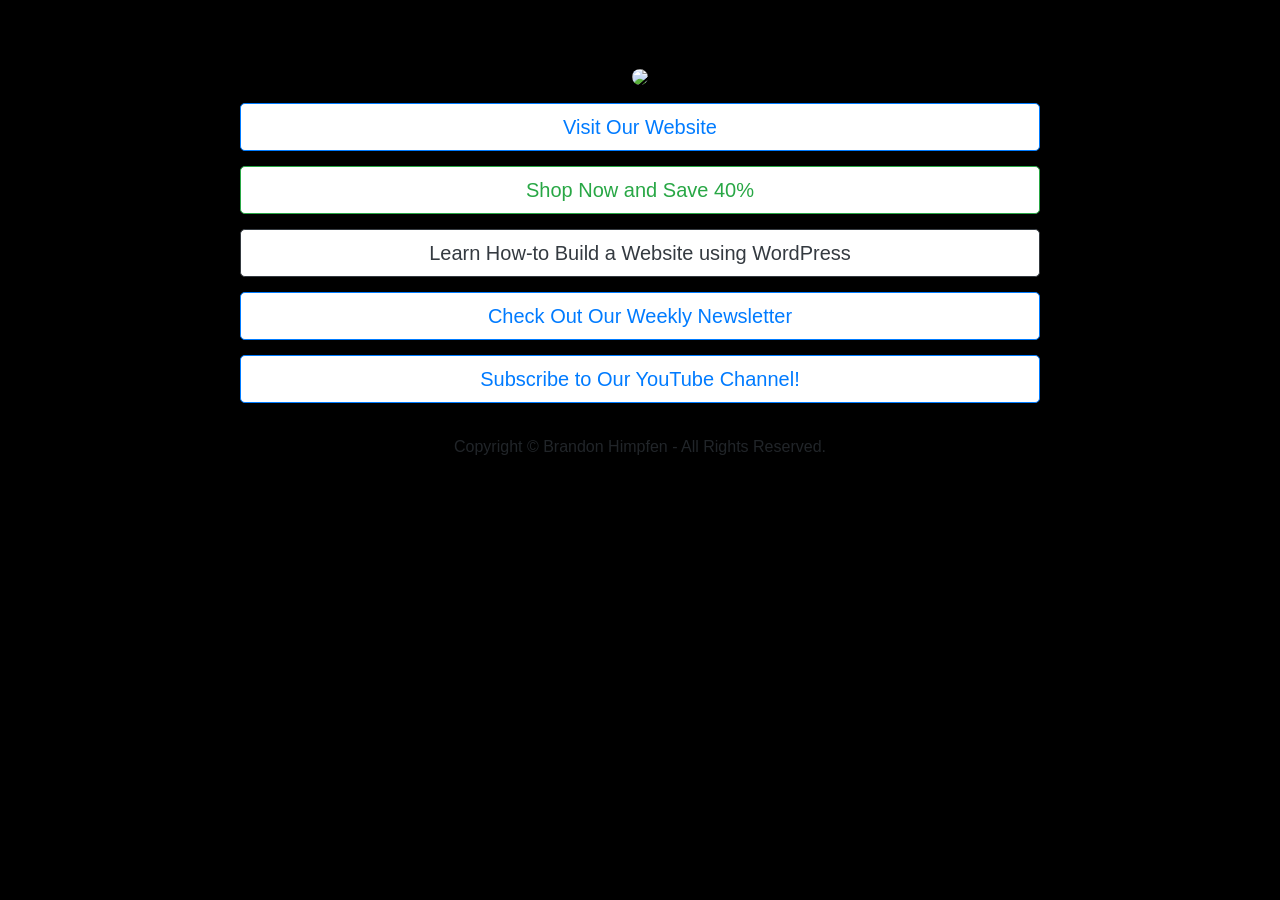
==== index.html @ 52ce4b78 "Update index.html" ====
<!DOCTYPE html>
<html lang="en" >
<head>
  <meta charset="UTF-8">
  <title>Brandon Himpfen</title>
  <link rel='stylesheet' href='https://cdnjs.cloudflare.com/ajax/libs/twitter-bootstrap/4.1.3/css/bootstrap.min.css'><link rel="stylesheet" href="./style.css">

</head>
<body>
<!-- partial:index.partial.html -->
<div class="tree">
  <div class="header"><img src="https://pbs.twimg.com/profile_images/1361852374596395012/isM8He5__400x400.jpg" class="profile-pic" /></div>
  <div class="links">
    <a href="" class="btn btn-outline-primary btn-lg btn-block">Visit Our Website</a>
    <a href="" class="btn btn-outline-success btn-lg btn-block">Shop Now and Save 40%</a>
    <a href="" class="btn btn-outline-dark btn-lg btn-block">Learn How-to Build a Website using WordPress</a>
    <a href="" class="btn btn-outline-primary btn-lg btn-block">Check Out Our Weekly Newsletter</a>
    <a href="" class="btn btn-outline-primary btn-lg btn-block">Subscribe to Our YouTube Channel!</a>
  </div>
  <div class="footer">
    Copyright &copy; Brandon Himpfen - All Rights Reserved.
  </div>
</div>
<!-- partial -->
  
</body>
</html>
---- style.css ----
body {
  margin: 4em 2em;
  background-position:center;
  background-size:cover;
  background-repeat:no-repeat;
  background-color:#000000;
  background-style:flat;
  background-image:url(https://d1fdloi71mui9q.cloudfront.net/dmf6TpUKQUupYgrWnBRf_tEjp8b55w933r2vU);
}
.tree {
  margin: 0 auto;
  text-align: center;
  width: 100%;
  max-width: 800px;
}
.tree .username {
  text-transform: uppercase;
  font-weight: 600;
  margin: 2em;
}
.tree .links a {
  margin: 0.75em auto;
}
.tree .footer {
  margin: 2rem;
}
.tree .profile-pic {
  width: 150px;
  border-radius: 50%;
  text-align: center;
}
a.btn {
  background-color: #fff;
}
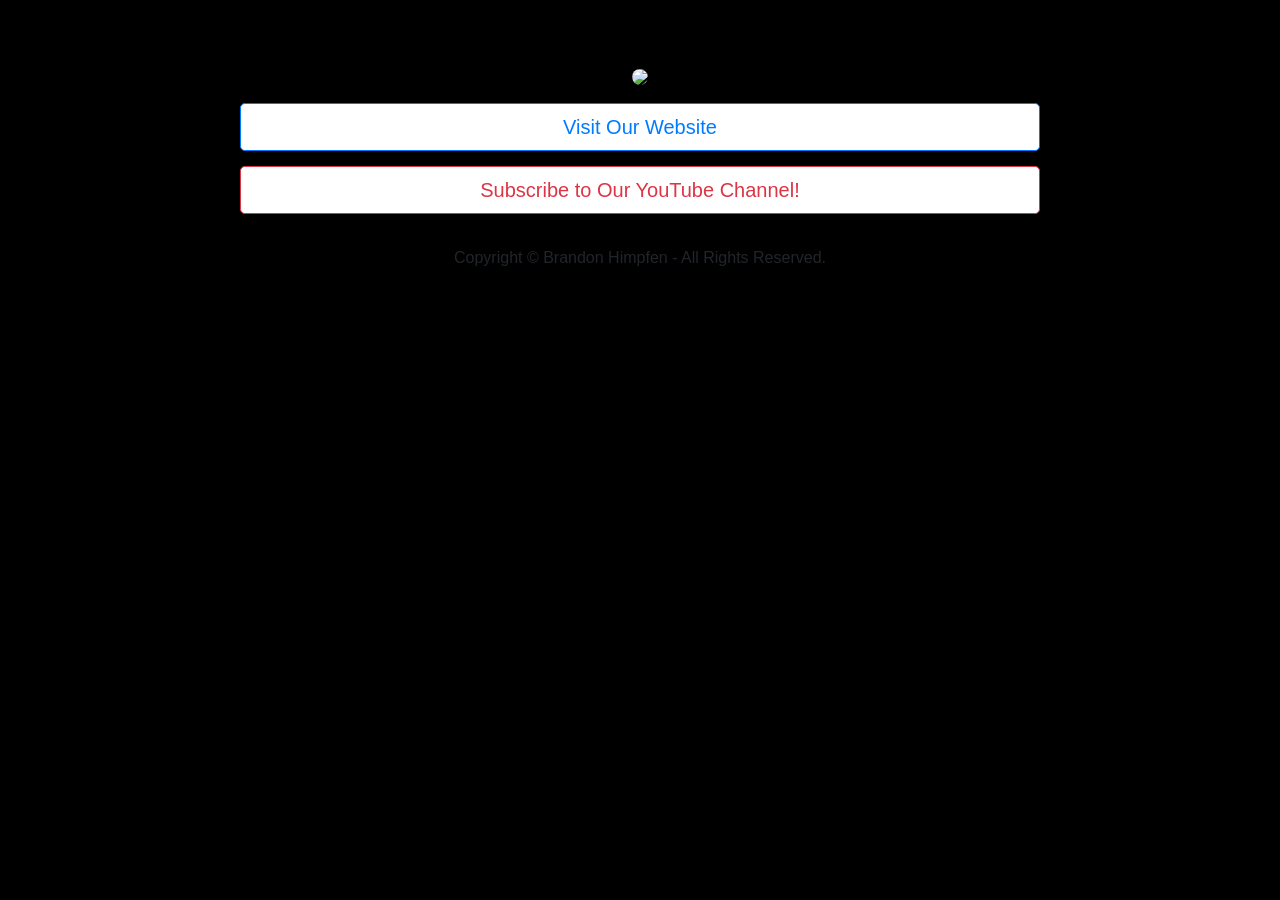
==== commit dd653d7b: "Update index.html" ====
--- a/index.html
+++ b/index.html
@@ -3,25 +3,40 @@
 <head>
   <meta charset="UTF-8">
   <title>Brandon Himpfen</title>
-  <link rel='stylesheet' href='https://cdnjs.cloudflare.com/ajax/libs/twitter-bootstrap/4.1.3/css/bootstrap.min.css'><link rel="stylesheet" href="./style.css">
+  <link rel='stylesheet' href='https://cdnjs.cloudflare.com/ajax/libs/twitter-bootstrap/4.1.3/css/bootstrap.min.css'>
+  <link rel="stylesheet" href="./style.css">
+  
+  <!-- Plausible Analytics -->
+  <script defer data-domain="himpfen.xyz" src="https://plausible.io/js/script.js"></script>
 
 </head>
 <body>
-<!-- partial:index.partial.html -->
+
 <div class="tree">
   <div class="header"><img src="https://pbs.twimg.com/profile_images/1361852374596395012/isM8He5__400x400.jpg" class="profile-pic" /></div>
   <div class="links">
-    <a href="" class="btn btn-outline-primary btn-lg btn-block">Visit Our Website</a>
-    <a href="" class="btn btn-outline-success btn-lg btn-block">Shop Now and Save 40%</a>
-    <a href="" class="btn btn-outline-dark btn-lg btn-block">Learn How-to Build a Website using WordPress</a>
-    <a href="" class="btn btn-outline-primary btn-lg btn-block">Check Out Our Weekly Newsletter</a>
-    <a href="" class="btn btn-outline-primary btn-lg btn-block">Subscribe to Our YouTube Channel!</a>
+    <a href="https://www.himpfen.com/" class="btn btn-outline-primary btn-lg btn-block">Visit Our Website</a>
+    <a href="https://brandon.tiny.us/youtube" class="btn btn-outline-danger btn-lg btn-block">Subscribe to Our YouTube Channel!</a>
   </div>
   <div class="footer">
     Copyright &copy; Brandon Himpfen - All Rights Reserved.
   </div>
 </div>
-<!-- partial -->
+
+ <script type="text/javascript">
+// vanilla JavaScript
+var links = document.links;
+
+for (var i = 0, linksLength = links.length; i < linksLength; i++) {
+  if (links[i].hostname != window.location.hostname) {
+    links[i].target = '_blank';
+  } 
+}
+// or in jQuery
+$(document.links).filter(function() {
+  return this.hostname != window.location.hostname;
+}).attr('target', '_blank');
+</script>
   
 </body>
 </html>
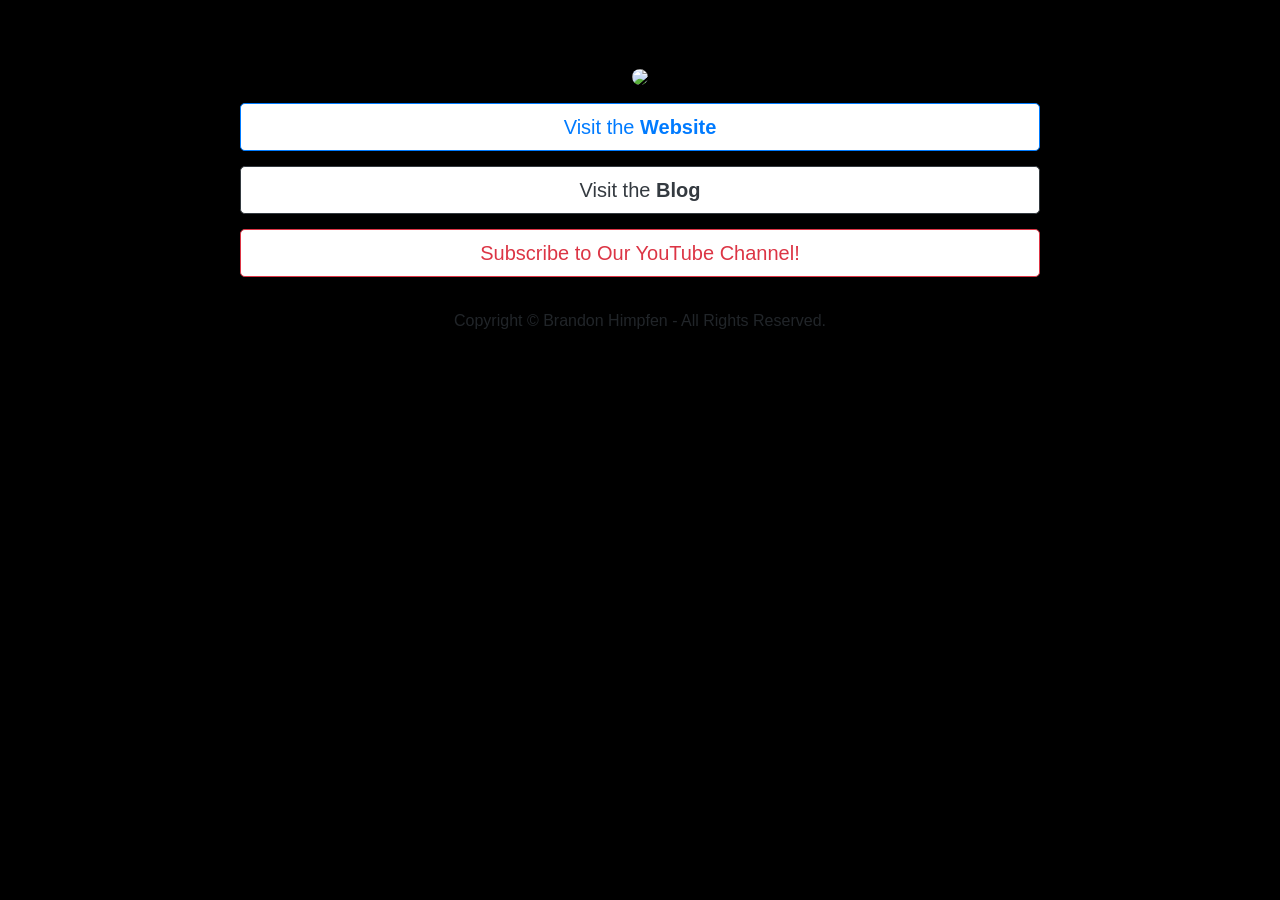
==== commit 29cad870: "Update index.html" ====
--- a/index.html
+++ b/index.html
@@ -15,7 +15,8 @@
 <div class="tree">
   <div class="header"><img src="https://pbs.twimg.com/profile_images/1361852374596395012/isM8He5__400x400.jpg" class="profile-pic" /></div>
   <div class="links">
-    <a href="https://www.himpfen.com/" class="btn btn-outline-primary btn-lg btn-block">Visit Our Website</a>
+    <a href="https://www.himpfen.com/" class="btn btn-outline-primary btn-lg btn-block">Visit the <strong>Website</strong></a>
+    <a href="https://desk.himpfen.com/" class="btn btn-outline-dark btn-lg btn-block">Visit the <strong>Blog</strong></a>
     <a href="https://brandon.tiny.us/youtube" class="btn btn-outline-danger btn-lg btn-block">Subscribe to Our YouTube Channel!</a>
   </div>
   <div class="footer">
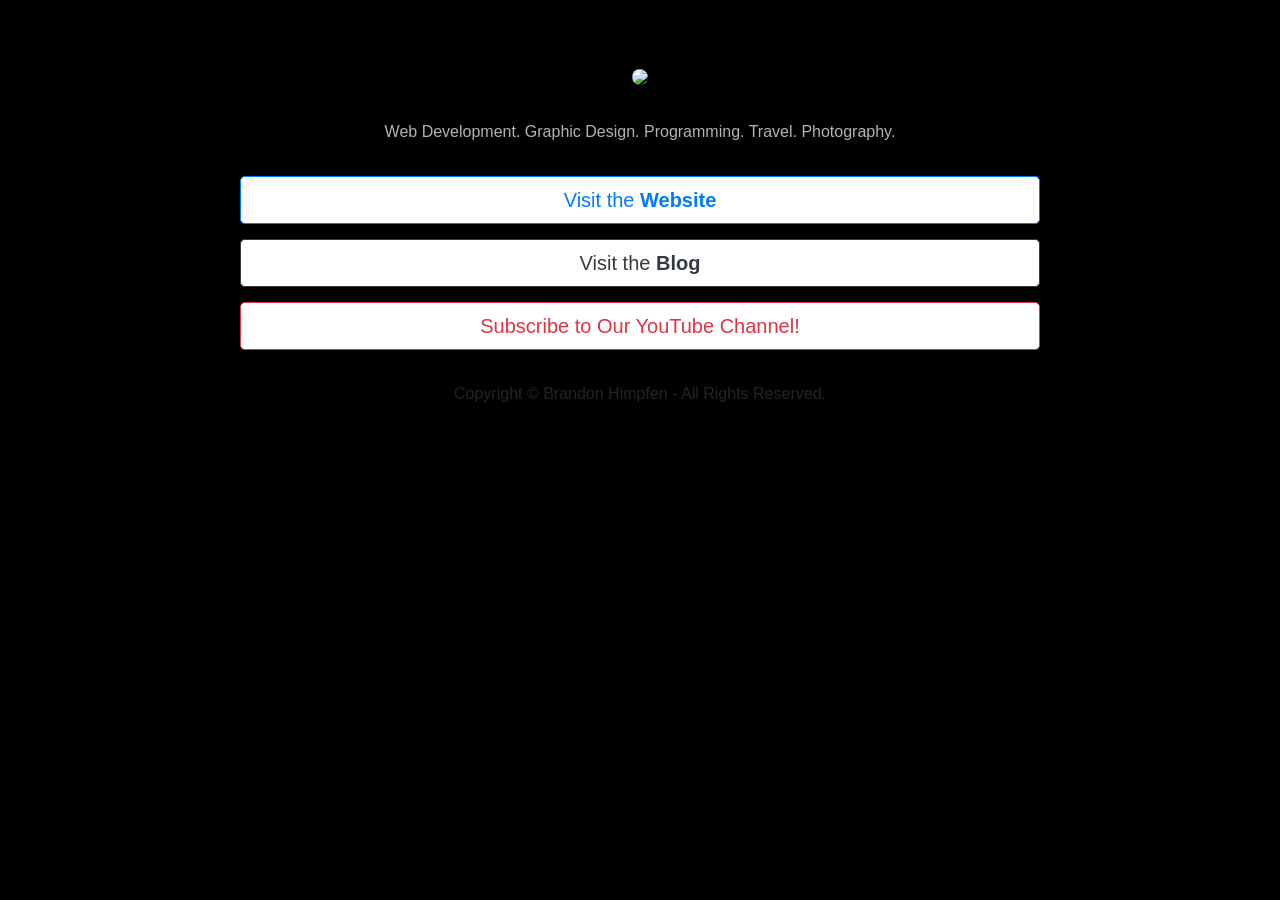
==== commit 584b9c51: "Update index.html" ====
--- a/index.html
+++ b/index.html
@@ -14,6 +14,7 @@
 
 <div class="tree">
   <div class="header"><img src="https://pbs.twimg.com/profile_images/1361852374596395012/isM8He5__400x400.jpg" class="profile-pic" /></div>
+  <div class="comments">Web Development. Graphic Design. Programming. Travel. Photography.</div>
   <div class="links">
     <a href="https://www.himpfen.com/" class="btn btn-outline-primary btn-lg btn-block">Visit the <strong>Website</strong></a>
     <a href="https://desk.himpfen.com/" class="btn btn-outline-dark btn-lg btn-block">Visit the <strong>Blog</strong></a>
--- a/style.css
+++ b/style.css
@@ -13,10 +13,11 @@
   width: 100%;
   max-width: 800px;
 }
-.tree .username {
-  text-transform: uppercase;
-  font-weight: 600;
+.tree .comments {
+  font-weight: 400;
   margin: 2em;
+  color: #fff;
+  color: rgba(255, 255, 255, 0.7);
 }
 .tree .links a {
   margin: 0.75em auto;
@@ -31,4 +32,4 @@
 }
 a.btn {
   background-color: #fff;
-}+}
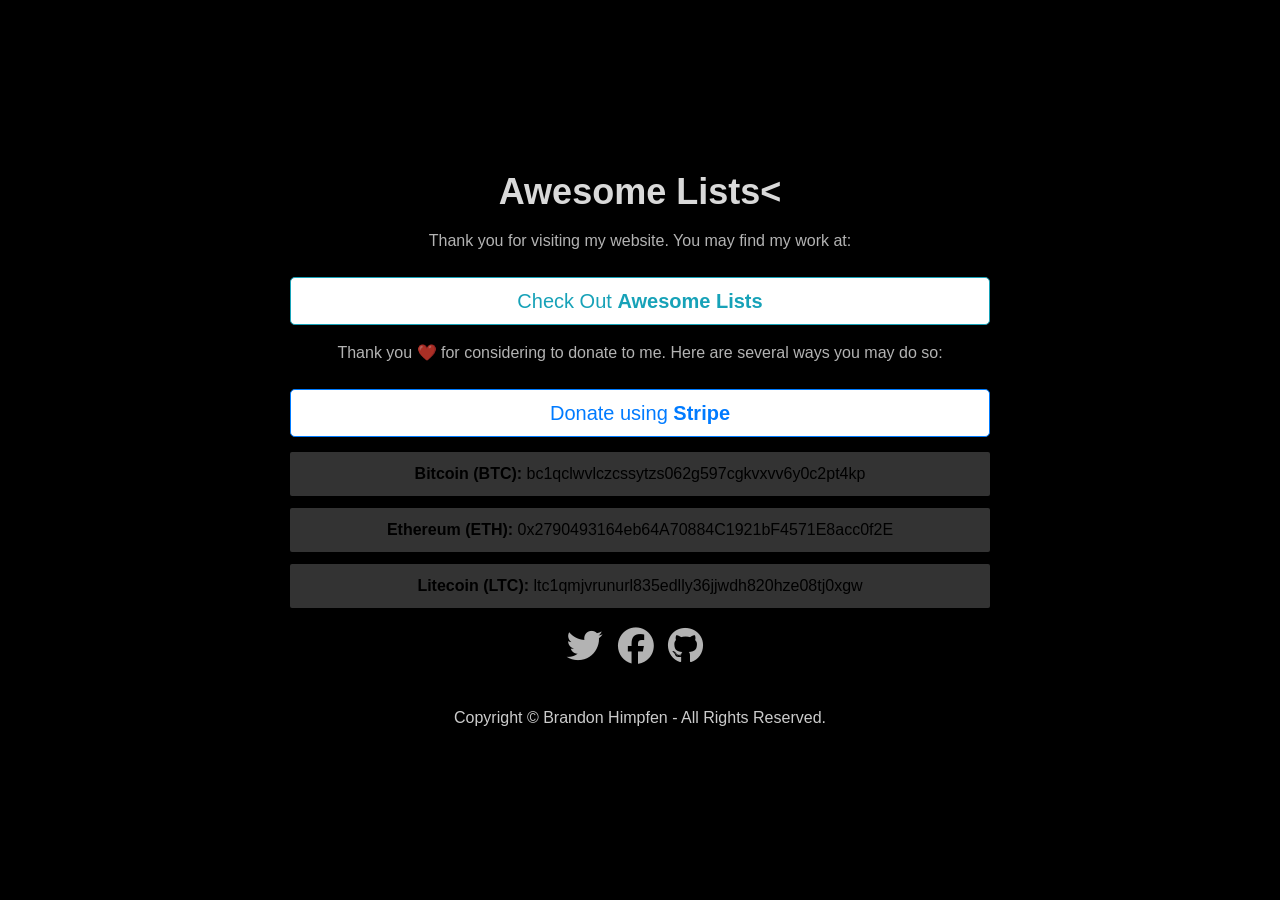
==== commit 177fd8e3: "Add files via upload" ====
--- a/index.html
+++ b/index.html
@@ -2,31 +2,60 @@
 <html lang="en" >
 <head>
   <meta charset="UTF-8">
-  <title>Brandon Himpfen</title>
+  <link rel="icon" href="https://static.himpfen.com/bhicon-transparent-blue.png" type="image/png">
+  <title>Awesome Lists</title>
   <link rel='stylesheet' href='https://cdnjs.cloudflare.com/ajax/libs/twitter-bootstrap/4.1.3/css/bootstrap.min.css'>
   <link rel="stylesheet" href="./style.css">
-  
-  <!-- Plausible Analytics -->
-  <script defer data-domain="himpfen.xyz" src="https://plausible.io/js/script.js"></script>
-
+  <link rel='stylesheet' href='https://cdnjs.cloudflare.com/ajax/libs/font-awesome/6.4.0/css/all.min.css'>
 </head>
 <body>
-
 <div class="tree">
-  <div class="header"><img src="https://pbs.twimg.com/profile_images/1361852374596395012/isM8He5__400x400.jpg" class="profile-pic" /></div>
-  <div class="comments">Web Development. Graphic Design. Programming. Travel. Photography.</div>
+  <div class="header">
+    <!--<img src="https://avatars.githubusercontent.com/u/1442931?v=4"  class="profile-pic" />-->
+    <h1 class="title">Awesome Lists<</h1>
+  </div>
+  <div class="comments">Thank you for visiting my website. You may find my work at:</div>
   <div class="links">
-    <a href="https://www.himpfen.com/" class="btn btn-outline-primary btn-lg btn-block">Visit the <strong>Website</strong></a>
-    <a href="https://desk.himpfen.com/" class="btn btn-outline-dark btn-lg btn-block">Visit the <strong>Blog</strong></a>
-    <a href="https://brandon.tiny.us/youtube" class="btn btn-outline-danger btn-lg btn-block">Subscribe to Our YouTube Channel!</a>
+    <a href="https://github.com/awesomelistsio/awesome" class="btn btn-outline-info btn-lg btn-block">Check Out <strong>Awesome Lists</strong></a>
+    <!--<a href="https://github.com/brandonhimpfen" class="btn btn-outline-dark btn-lg btn-block">View Code On <strong>GitHub</strong></a>
+    <a href="https://tools.himpfen.com/" class="btn btn-outline-success btn-lg btn-block">Use My Free Hosted <strong>Tools</strong></a>
+    <a href="https://travel.himpfen.com/guides/" class="btn btn-outline-primary btn-lg btn-block">View My Free <strong>Travel Guides</strong></a>
+    <a href="https://www.himpfen.com/projects/" class="btn btn-outline-primary btn-lg btn-block">Explore My <strong>Projects</strong></a>
+    <a href="https://blog.himpfen.com/" class="btn btn-outline-danger btn-lg btn-block">Read My <strong>Blog</strong> Posts</a>-->
   </div>
+  <div class="comments">Thank you ❤️ for considering to donate to me. Here are several ways you may do so:</div>
+    <div class="links">
+    <!--<a href="https://brandon.tiny.us/patreon" class="btn btn-outline-danger btn-lg btn-block">Join on <strong>Patreon</strong></a>-->
+    <a href="https://donate.stripe.com/cN2eYF2Ka2GwfgQ3cd" class="btn btn-outline-primary btn-lg btn-block">Donate using <strong>Stripe</strong></a>
+  </div>
+  <div class="crypto">
+    <div class="number"><strong>Bitcoin (BTC):</strong> bc1qclwvlczcssytzs062g597cgkvxvv6y0c2pt4kp</div>
+    <div class="number"><strong>Ethereum (ETH):</strong> 0x2790493164eb64A70884C1921bF4571E8acc0f2E</div>
+    <div class="number"><strong>Litecoin (LTC):</strong> ltc1qmjvrunurl835edlly36jjwdh820hze08tj0xgw</div>
+  </div>
+  <ul class="social-icons">
+    <li><a href="https://twitter.com/ListsAwesome"><i class="fab fa-twitter"></i></a></li>
+    <li><a href="https://www.facebook.com/awesomelists/"><i class="fab fa-facebook"></i></a></li>
+    <li><a href="https://github.com/awesomelistsio"><i class="fab fa-github"></i></a></li>
+  </ul>
   <div class="footer">
     Copyright &copy; Brandon Himpfen - All Rights Reserved.
   </div>
 </div>
+ <script type="text/javascript">
+// Add Ref to External Links
+document.addEventListener('DOMContentLoaded', function() {
+    var refValue = 'awesomelists.xyz';
+    var externalLinks = Array.from(document.querySelectorAll('a[href^="http"]:not([href*="' + window.location.hostname + '"])'));
 
- <script type="text/javascript">
-// vanilla JavaScript
+    externalLinks.forEach(function(link) {
+        var originalHref = link.getAttribute('href');
+        var separator = originalHref.includes('?') ? '&' : '?';
+        var modifiedHref = originalHref + separator + 'ref=' + encodeURIComponent(refValue);
+        link.setAttribute('href', modifiedHref);
+    });
+});
+// Open External Links in New Window
 var links = document.links;
 
 for (var i = 0, linksLength = links.length; i < linksLength; i++) {
@@ -34,11 +63,6 @@
     links[i].target = '_blank';
   } 
 }
-// or in jQuery
-$(document.links).filter(function() {
-  return this.hostname != window.location.hostname;
-}).attr('target', '_blank');
 </script>
-  
 </body>
 </html>
--- a/style.css
+++ b/style.css
@@ -1,35 +1,80 @@
 body {
-  margin: 4em 2em;
-  background-position:center;
-  background-size:cover;
-  background-repeat:no-repeat;
-  background-color:#000000;
-  background-style:flat;
-  background-image:url(https://d1fdloi71mui9q.cloudfront.net/dmf6TpUKQUupYgrWnBRf_tEjp8b55w933r2vU);
+  display: flex;
+  align-items: center;
+  justify-content: center;
+  margin: 0;
+  min-height: 100vh;
+  background-position: center;
+  background-size: cover;
+  background-repeat: no-repeat;
+  background-color: #000000;
+  background-style: flat;
+  background-image: url(https://images.unsplash.com/photo-1607743882420-4412ee605bac?ixlib=rb-4.0.3&ixid=M3wxMjA3fDB8MHxwaG90by1wYWdlfHx8fGVufDB8fHx8fA%3D%3D&auto=format&fit=crop&w=1935&q=80);
+  color: #fff;
+  color: rgba(255, 255, 255, 0.8);
 }
 .tree {
-  margin: 0 auto;
+  margin: 2rem auto;
   text-align: center;
   width: 100%;
-  max-width: 800px;
+  max-width: 700px;
 }
 .tree .comments {
   font-weight: 400;
-  margin: 2em;
+  margin: 1em 2em 1.5em;
   color: #fff;
   color: rgba(255, 255, 255, 0.7);
 }
 .tree .links a {
   margin: 0.75em auto;
 }
+.tree .number {
+  padding-top: 10px;
+  padding-bottom: 10px;
+  border-radius: 2px;
+  background: rgba(255, 255, 255, 0.2);
+  color: #000;
+  text-align: center;
+  margin: 0.75em auto;
+}
 .tree .footer {
-  margin: 2rem;
+  margin: 2rem 2rem 0 2rem;
 }
 .tree .profile-pic {
   width: 150px;
   border-radius: 50%;
   text-align: center;
+  margin-bottom: 1.5rem;
+}
+.tree .title {
+  font-weight: 600;
+  font-size: 36px;
+  color: #fff;
+  color: rgba(255, 255, 255, 0.85);
 }
 a.btn {
   background-color: #fff;
 }
+/* Style for the social icons */
+.social-icons {
+  list-style: none;
+  padding: 0;
+  margin: 0;
+}
+
+.social-icons li {
+  display: inline-block;
+  margin-right: 10px;
+}
+
+.social-icons a, .social-icons a:link, .social-icons a:visited, .social-icons a:active {
+  color: rgba(255, 255, 255, 0.7);
+  font-size: 36px;
+  text-decoration: none;
+}
+
+.social-icons a:hover {
+  color: rgba(255, 255, 255, 0.5);
+  font-size: 36px;
+  text-decoration: none;
+}
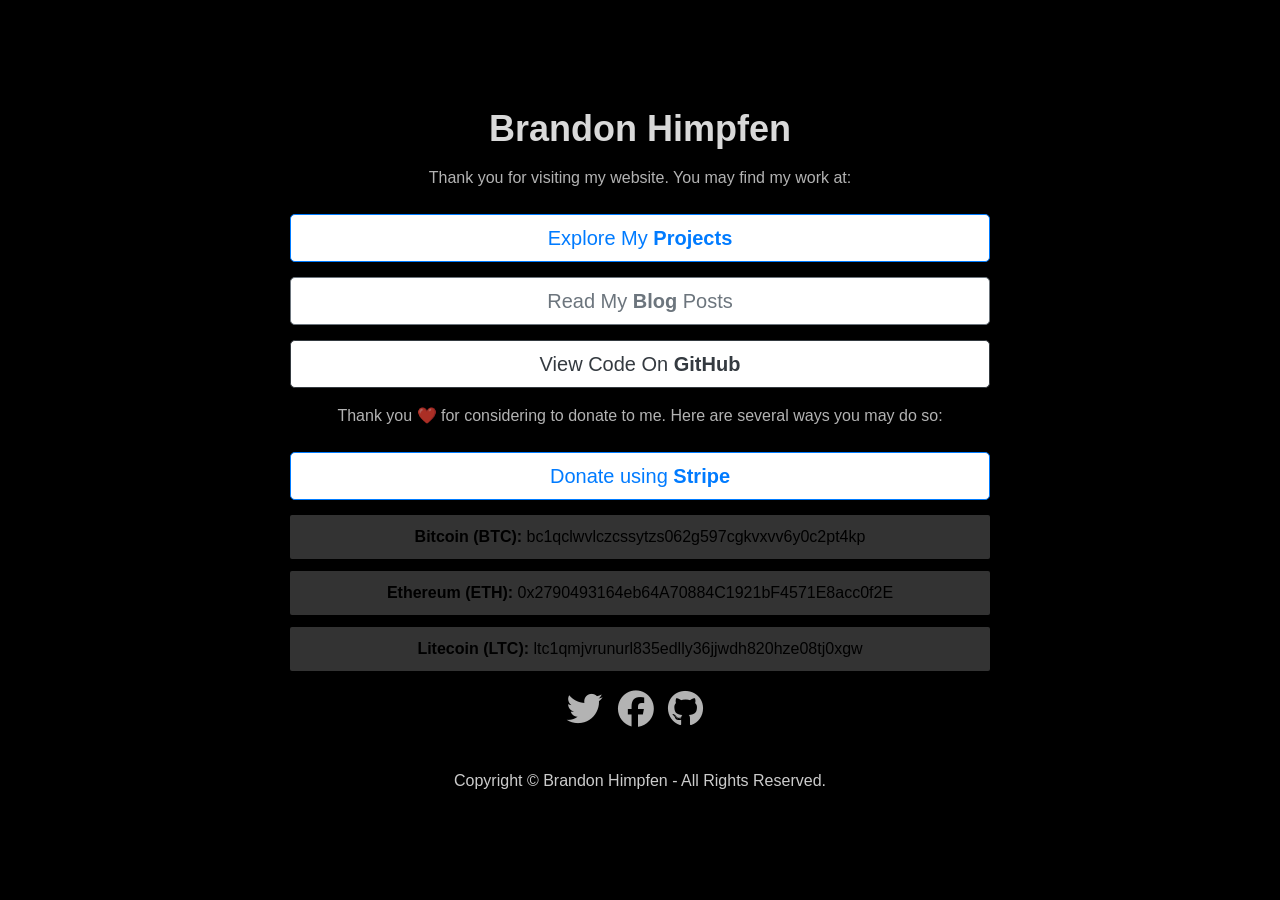
==== commit 6ac2d8ee: "Update index.html" ====
--- a/index.html
+++ b/index.html
@@ -3,7 +3,7 @@
 <head>
   <meta charset="UTF-8">
   <link rel="icon" href="https://static.himpfen.com/bhicon-transparent-blue.png" type="image/png">
-  <title>Awesome Lists</title>
+  <title>Brandon Himpfen</title>
   <link rel='stylesheet' href='https://cdnjs.cloudflare.com/ajax/libs/twitter-bootstrap/4.1.3/css/bootstrap.min.css'>
   <link rel="stylesheet" href="./style.css">
   <link rel='stylesheet' href='https://cdnjs.cloudflare.com/ajax/libs/font-awesome/6.4.0/css/all.min.css'>
@@ -12,16 +12,16 @@
 <div class="tree">
   <div class="header">
     <!--<img src="https://avatars.githubusercontent.com/u/1442931?v=4"  class="profile-pic" />-->
-    <h1 class="title">Awesome Lists<</h1>
+    <h1 class="title">Brandon Himpfen</h1>
   </div>
   <div class="comments">Thank you for visiting my website. You may find my work at:</div>
   <div class="links">
-    <a href="https://github.com/awesomelistsio/awesome" class="btn btn-outline-info btn-lg btn-block">Check Out <strong>Awesome Lists</strong></a>
-    <!--<a href="https://github.com/brandonhimpfen" class="btn btn-outline-dark btn-lg btn-block">View Code On <strong>GitHub</strong></a>
+    <!--<a href="https://github.com/awesomelistsio/awesome" class="btn btn-outline-info btn-lg btn-block">Check Out <strong>Awesome Lists</strong></a>
     <a href="https://tools.himpfen.com/" class="btn btn-outline-success btn-lg btn-block">Use My Free Hosted <strong>Tools</strong></a>
-    <a href="https://travel.himpfen.com/guides/" class="btn btn-outline-primary btn-lg btn-block">View My Free <strong>Travel Guides</strong></a>
+    <a href="https://travel.himpfen.com/guides/" class="btn btn-outline-primary btn-lg btn-block">View My Free <strong>Travel Guides</strong></a>-->
     <a href="https://www.himpfen.com/projects/" class="btn btn-outline-primary btn-lg btn-block">Explore My <strong>Projects</strong></a>
-    <a href="https://blog.himpfen.com/" class="btn btn-outline-danger btn-lg btn-block">Read My <strong>Blog</strong> Posts</a>-->
+    <a href="https://www.himpfen.com/tag/the-desk/" class="btn btn-outline-secondary btn-lg btn-block">Read My <strong>Blog</strong> Posts</a>
+    <a href="https://github.com/brandonhimpfen" class="btn btn-outline-dark btn-lg btn-block">View Code On <strong>GitHub</strong></a>
   </div>
   <div class="comments">Thank you ❤️ for considering to donate to me. Here are several ways you may do so:</div>
     <div class="links">
